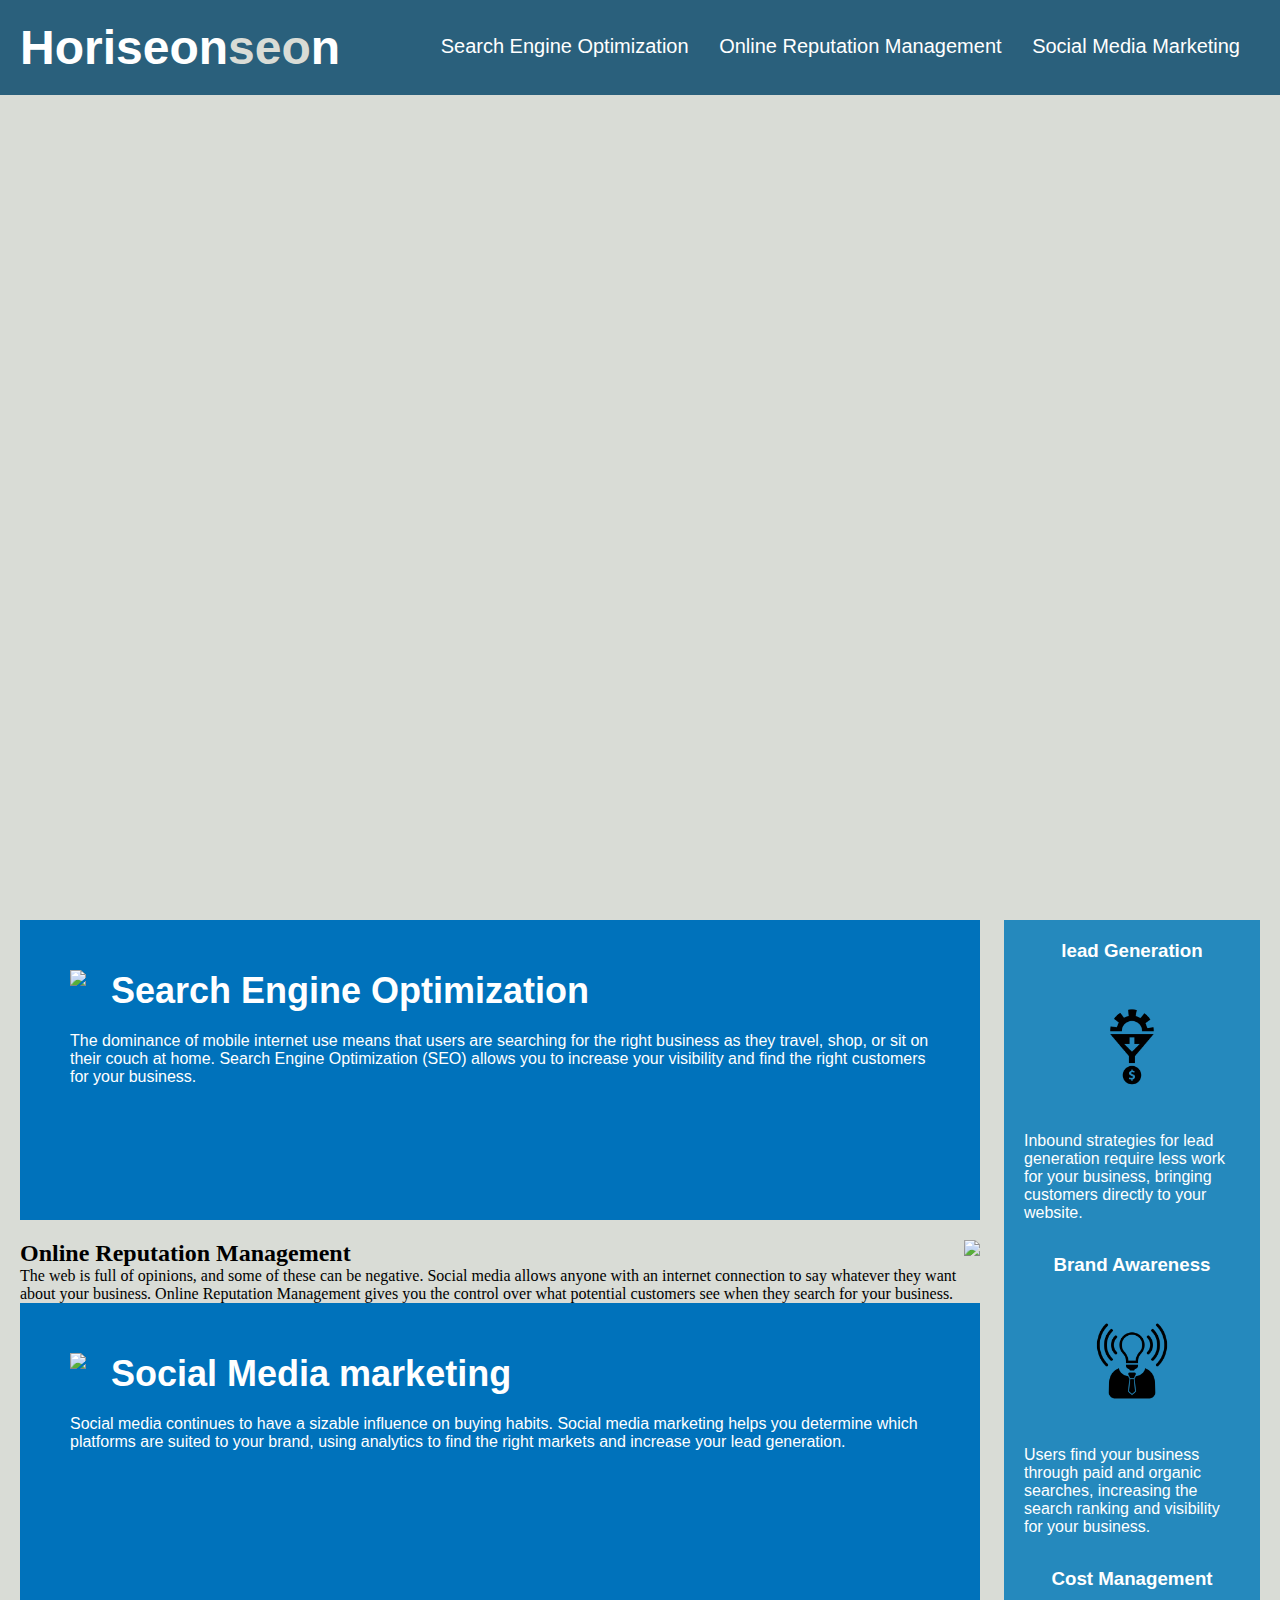
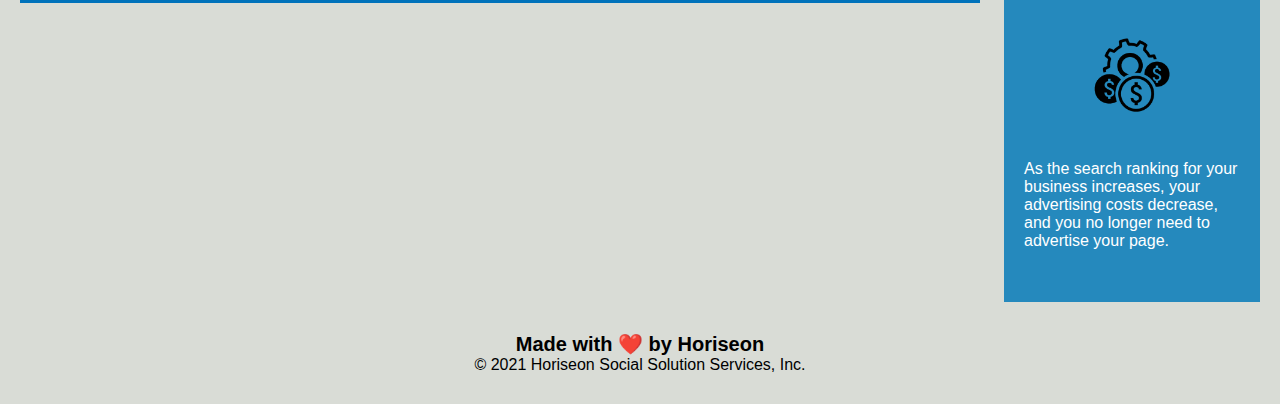
==== index.html @ 4ebf6f9b "index.html" ====
<!DOCTYPE html>
<html lang="en-us">

<head>
    <meta charset="UTF-8" />
    <Link rel="stylesheet" href="./assets/css/style.css">
    <title>Website</title>
</head>

<body>
    <div class="header">
        <h1>Horiseon<span class="seo">seo</span>n</h1>
        <div>
            <ul>
                <li>
                    <a href="#search-engine-optimization">Search Engine Optimization</a>
                </li>
                <li>
                    <a href="online-reputation-management">Online Reputation Management</a>
                </li>
                <li>
                    <a href="#cocial-media-marketing">Social Media Marketing</a>
                </li>
            </ul>
        </div>
    </div>
    <div class="hero"></div>
    <div class="content">

        <div class="search-engine-optimization">
            <img src="./assets/images/search-engine-optimization.jpg" class="float-left" />
            <h2>Search Engine Optimization</h2>
            <p>
                The dominance of mobile internet use means that users are searching for the right business as they travel, shop, or sit on their couch at home. Search Engine Optimization (SEO) allows you to increase your visibility and find the right customers for your business.
            </p>
        </div>

        <div class="online-reputation-management">
            <img src="./assets/images/online-reputation-management.jpg" class="float-right" />
            <h2>Online Reputation Management</h2>
            <p>
                The web is full of opinions, and some of these can be negative. Social media allows anyone with an internet connection to say whatever they want about your business. Online Reputation Management gives you the control over what potential customers see when they search for your business.
            </p>
        </div>

        <div class="social-media-marketing">
            <img src="./assets/images/social-media-marketing.jpg" class="float-left" />
            <h2>Social Media marketing</h2>
            <p>
                Social media continues to have a sizable influence on buying habits. Social media marketing helps you determine which platforms are suited to your brand, using analytics to find the right markets and increase your lead generation.
            </p>  
        </div>

    </div>

    <div class="benefits">

        <div class="benefit-lead">
            <h3>lead Generation</h3>
            <img src="./assets/images/lead-generation.png" />
            <p>
                Inbound strategies for lead generation require less work for your business, bringing customers directly to your website.
            </p>
        </div>

        <div class="benefit-brand">
            <h3>Brand Awareness</h3>
            <img src="./assets/images/brand-awareness.png" />
            <p>
                Users find your business through paid and organic searches, increasing the search ranking and visibility for your business.
            </p>
        </div>
        
        <div class="benefit-cost">
            <h3>Cost Management</h3>
            <img src="./assets/images/cost-management.png" />
            <p>
                As the search ranking for your business increases, your advertising costs decrease, and you no longer need to advertise your page.
            </p>
        </div>

    </div>

    <div class="footer">
        <h2>Made with ❤️ by Horiseon</h2>
        <p>
            &copy; 2021 Horiseon Social Solution Services, Inc.
        </p>
    </div>

</body>

</html>
---- assets/css/style.css ----
* {
    box-sizing: border-box;
    padding: 0;
    margin: 0;
}

body {
    background-color: #d9dcd6;
}

.header {
    padding: 20px;
    font-family: 'Trebuchet MS', 'lucida Sans Unicode', 'Lucida Grande', 'Lucida Sans', Arial, sans-serif;
    background-color: #2a607c;
    color: #ffffff;
}

.header h1 {
    display: inline-block;
    font-size: 48px;
}

.header h1 .seo {
    color: #d9dcd6;
}

.header div {
    padding-top: 15px;
    margin-right: 20px;
    float: right;
    font-family: 'Gill Sans', 'Gill Sans MT', Calibri, 'Trebuchet Ms', sans-serif;
    font-size: 20px;
}

.header div ul {
    list-style-type: none;
}

.header div ul li {
    display: inline-block;
    margin-left: 25px;
}

a {
    color: #ffffff;
    text-decoration: none;
}

p {
    font-size: 16px;
}

.hero {
    height: 800px;
    width: 100%;
    margin-bottom: 25px;
    background-image: url("../images/digital-marketing-meeting.jpg");
    background-size: cover;
    background-position: center;
}

.float-left {
    float: left;
    margin-right: 25px;
}

.float-right {
    float: right;
    margin-left: 25px;
}

.content {
    width: 75%;
    display: inline-block;
    margin-left: 20px;
}

.benefits {
    margin-right: 20px;
    padding: 20px;
    clear: both;
    float: right;
    width: 20%;
    height: 100%;
    font-family: 'Gill Sans', 'Gill Sans MT', Calibri, 'Trebuchet MS', sans-serif;
    background-color: #2589bd;
}

.benefit-lead {
    margin-bottom: 32px;
    color: #ffffff;    
}

.benefit-brand {
    margin-bottom: 32px;
    color: #ffffff;
}

.benefit-cost {
    margin-bottom: 32px;
    color: #ffffff;
}

.benefit-lead h3 {
    margin-bottom: 10px;
    text-align: center;
}

.benefit-brand h3 {
    margin-bottom: 10px;
    text-align: center;
}

.benefit-cost h3 {
    margin-bottom: 10px;
    text-align: center;
}

.benefit-lead img {
    display: block;
    margin: 10px auto;
    max-width: 150px;
}

.benefit-brand img {
    display: block;
    margin: 10px auto;
    max-width: 150px;
}

.benefit-cost img {
    display: block;
    margin: 10px auto;
    max-width: 150px;
}

.search-engine-optimization {
    margin-bottom: 20px;
    padding: 50px;
    height: 300px;
    font-family: 'Gill Sans', 'Gill Sans MT', Calibri, 'Trebuchet MS', sans-serif;
    background-color: #0072bb;
    color: #ffffff;
}

.online-reputation-managemnet {
    margin-bottom: 20px;
    padding: 50px;
    height: 300px;
    font-family: 'Gill Sans', 'Gill Sans MT', Calibri, 'Trebuchet MS', sans-serif;
    background-color: #0072bb;
    color: #ffffff;
}

.social-media-marketing {
    margin-bottom: 20px;
    padding: 50px;
    height: 300px;
    font-family:'Gill Sans', 'Gill Sans MT', Calibri, 'Trebuchet MS', sans-serif;
    background-color: #0072bb;
    color: #ffffff;
}

.search-engine-optimization img {
    max-height: 200px;
}

.online-reputation-managemnet img {
    max-height: 200px;
}

.social-media-marketing img {
    max-height: 200px;
}

.search-engine-optimization h2 {
    margin-bottom: 20px;
    font-size: 36px;
}

.online-reputation-managemnet h2 {
    margin-bottom: 20px;
    font-size: 36px;
}

.social-media-marketing h2 {
    margin-bottom: 20px;
    font-size: 36px;
}

.footer{
    padding: 30px;
    clear: both;
    font-family: 'Trebuchet MS', 'lucida Sans Unicode', 'Lucida Grande', 'Lucida Sans', Arial, sans-serif;
    text-align: center;
}

.footer h2 {
    font-size: 20px;
}
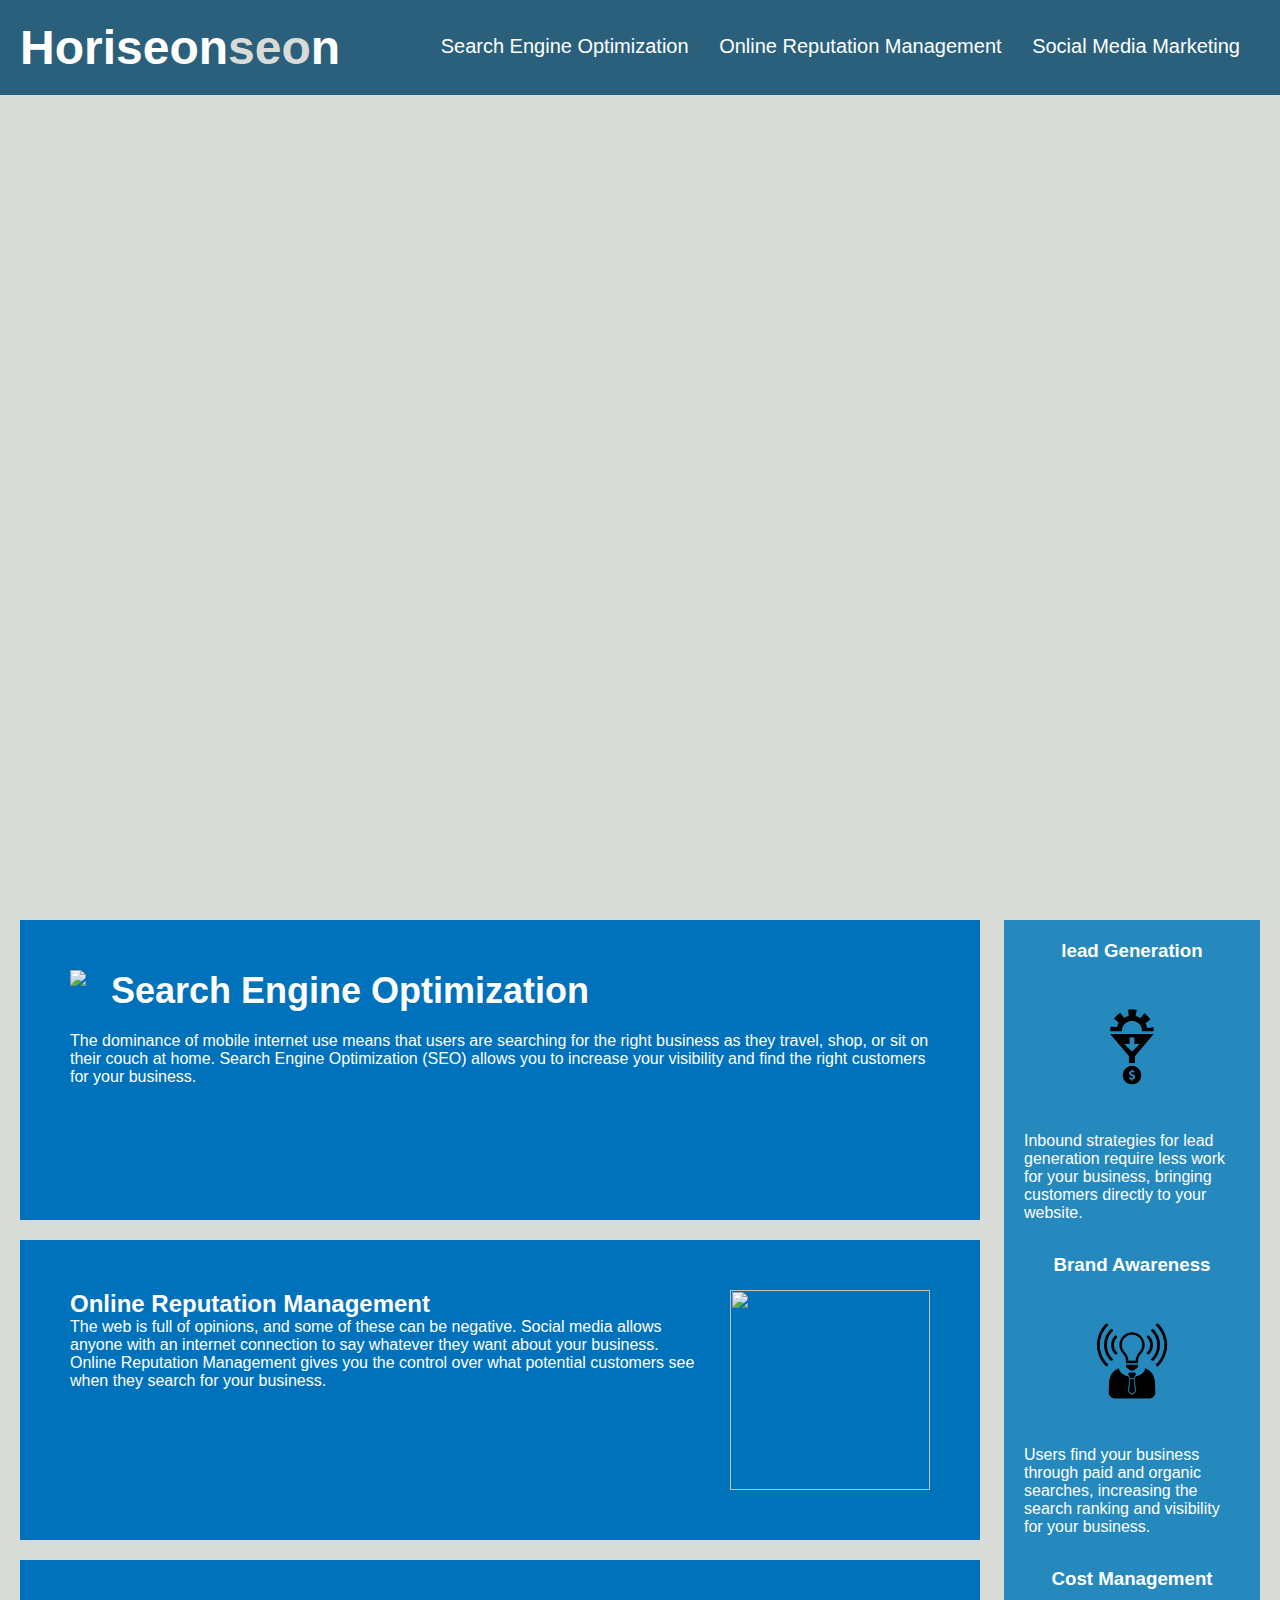
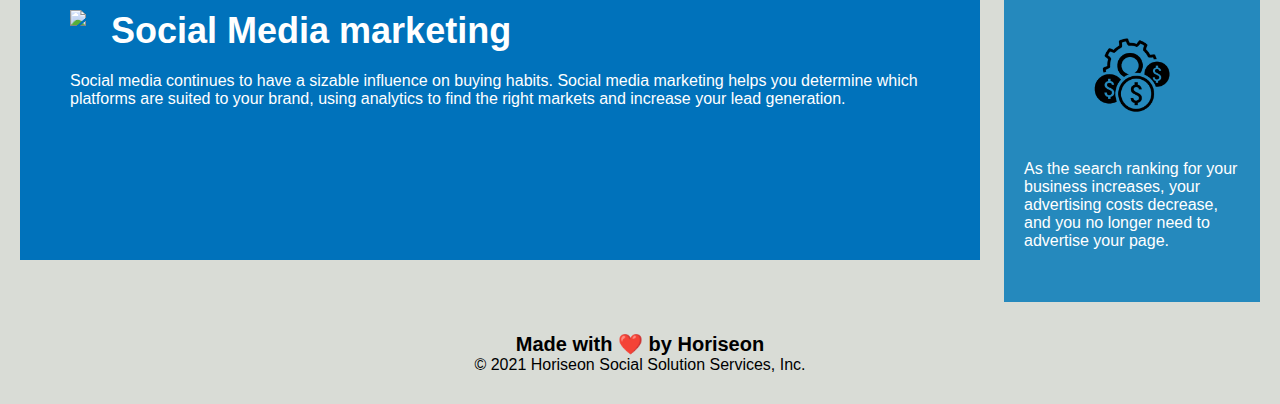
==== commit e039f8f8: "index.html" ====
--- a/index.html
+++ b/index.html
@@ -27,7 +27,7 @@
     <div class="hero"></div>
     <div class="content">
 
-        <div class="search-engine-optimization">
+        <div class="search-engine-optimization background">
             <img src="./assets/images/search-engine-optimization.jpg" class="float-left" />
             <h2>Search Engine Optimization</h2>
             <p>
@@ -35,15 +35,15 @@
             </p>
         </div>
 
-        <div class="online-reputation-management">
-            <img src="./assets/images/online-reputation-management.jpg" class="float-right" />
+        <div class="online-reputation-management background">
+            <img src="./assets/images/online-reputation-management.jpg" class="float-right" id="rep-image" />
             <h2>Online Reputation Management</h2>
             <p>
                 The web is full of opinions, and some of these can be negative. Social media allows anyone with an internet connection to say whatever they want about your business. Online Reputation Management gives you the control over what potential customers see when they search for your business.
             </p>
         </div>
 
-        <div class="social-media-marketing">
+        <div class="social-media-marketing background">
             <img src="./assets/images/social-media-marketing.jpg" class="float-left" />
             <h2>Social Media marketing</h2>
             <p>
--- a/assets/css/style.css
+++ b/assets/css/style.css
@@ -139,16 +139,16 @@
     padding: 50px;
     height: 300px;
     font-family: 'Gill Sans', 'Gill Sans MT', Calibri, 'Trebuchet MS', sans-serif;
-    background-color: #0072bb;
-    color: #ffffff;
-}
-
-.online-reputation-managemnet {
+    /* background-color: #0072bb; */
+    color: #ffffff;
+}
+
+.online-reputation-management {
     margin-bottom: 20px;
     padding: 50px;
     height: 300px;
     font-family: 'Gill Sans', 'Gill Sans MT', Calibri, 'Trebuchet MS', sans-serif;
-    background-color: #0072bb;
+    /* background-color: #0072bb; */
     color: #ffffff;
 }
 
@@ -157,10 +157,13 @@
     padding: 50px;
     height: 300px;
     font-family:'Gill Sans', 'Gill Sans MT', Calibri, 'Trebuchet MS', sans-serif;
+    /* background-color: #0072bb; */
+    color: #ffffff;
+}
+
+.background {
     background-color: #0072bb;
-    color: #ffffff;
-}
-
+}
 .search-engine-optimization img {
     max-height: 200px;
 }
@@ -199,6 +202,10 @@
     font-size: 20px;
 }
 
-
-
-
+#rep-image {
+    height: 200px;
+    width: 200px;
+}
+
+
+
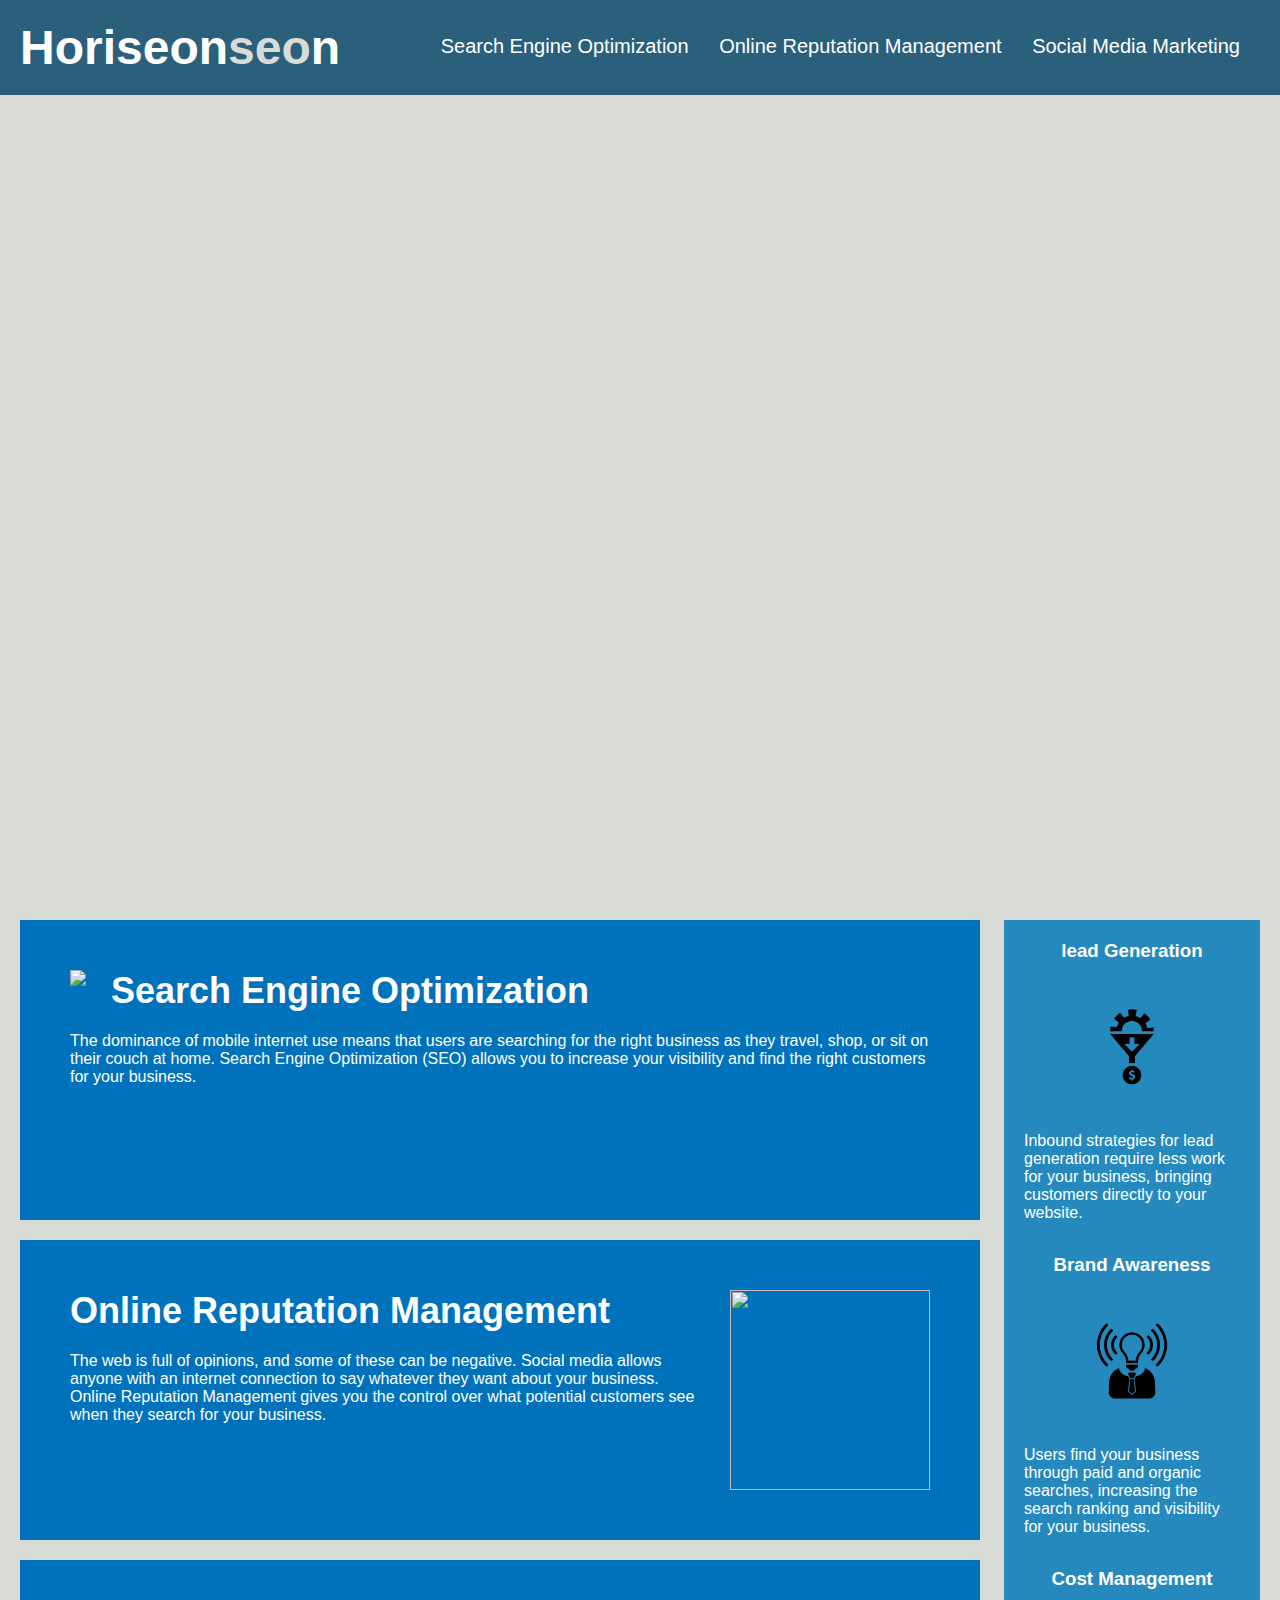
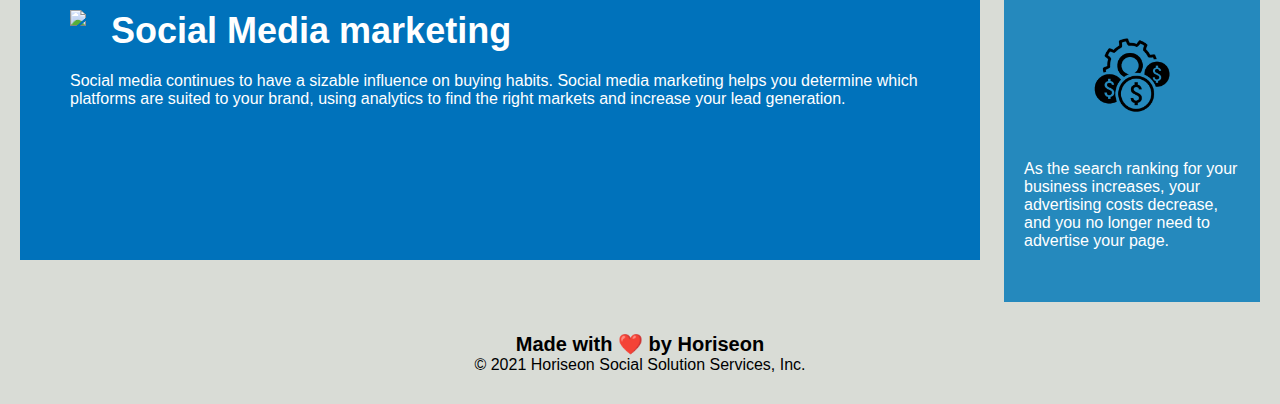
==== commit 461113bf: "index.html" ====
--- a/index.html
+++ b/index.html
@@ -35,7 +35,7 @@
             </p>
         </div>
 
-        <div class="online-reputation-management background">
+        <div class="search-engine-optimization background">
             <img src="./assets/images/online-reputation-management.jpg" class="float-right" id="rep-image" />
             <h2>Online Reputation Management</h2>
             <p>
@@ -43,7 +43,7 @@
             </p>
         </div>
 
-        <div class="social-media-marketing background">
+        <div class="search-engine-optimization background">
             <img src="./assets/images/social-media-marketing.jpg" class="float-left" />
             <h2>Social Media marketing</h2>
             <p>
--- a/assets/css/style.css
+++ b/assets/css/style.css
@@ -143,24 +143,6 @@
     color: #ffffff;
 }
 
-.online-reputation-management {
-    margin-bottom: 20px;
-    padding: 50px;
-    height: 300px;
-    font-family: 'Gill Sans', 'Gill Sans MT', Calibri, 'Trebuchet MS', sans-serif;
-    /* background-color: #0072bb; */
-    color: #ffffff;
-}
-
-.social-media-marketing {
-    margin-bottom: 20px;
-    padding: 50px;
-    height: 300px;
-    font-family:'Gill Sans', 'Gill Sans MT', Calibri, 'Trebuchet MS', sans-serif;
-    /* background-color: #0072bb; */
-    color: #ffffff;
-}
-
 .background {
     background-color: #0072bb;
 }
@@ -168,25 +150,7 @@
     max-height: 200px;
 }
 
-.online-reputation-managemnet img {
-    max-height: 200px;
-}
-
-.social-media-marketing img {
-    max-height: 200px;
-}
-
 .search-engine-optimization h2 {
-    margin-bottom: 20px;
-    font-size: 36px;
-}
-
-.online-reputation-managemnet h2 {
-    margin-bottom: 20px;
-    font-size: 36px;
-}
-
-.social-media-marketing h2 {
     margin-bottom: 20px;
     font-size: 36px;
 }
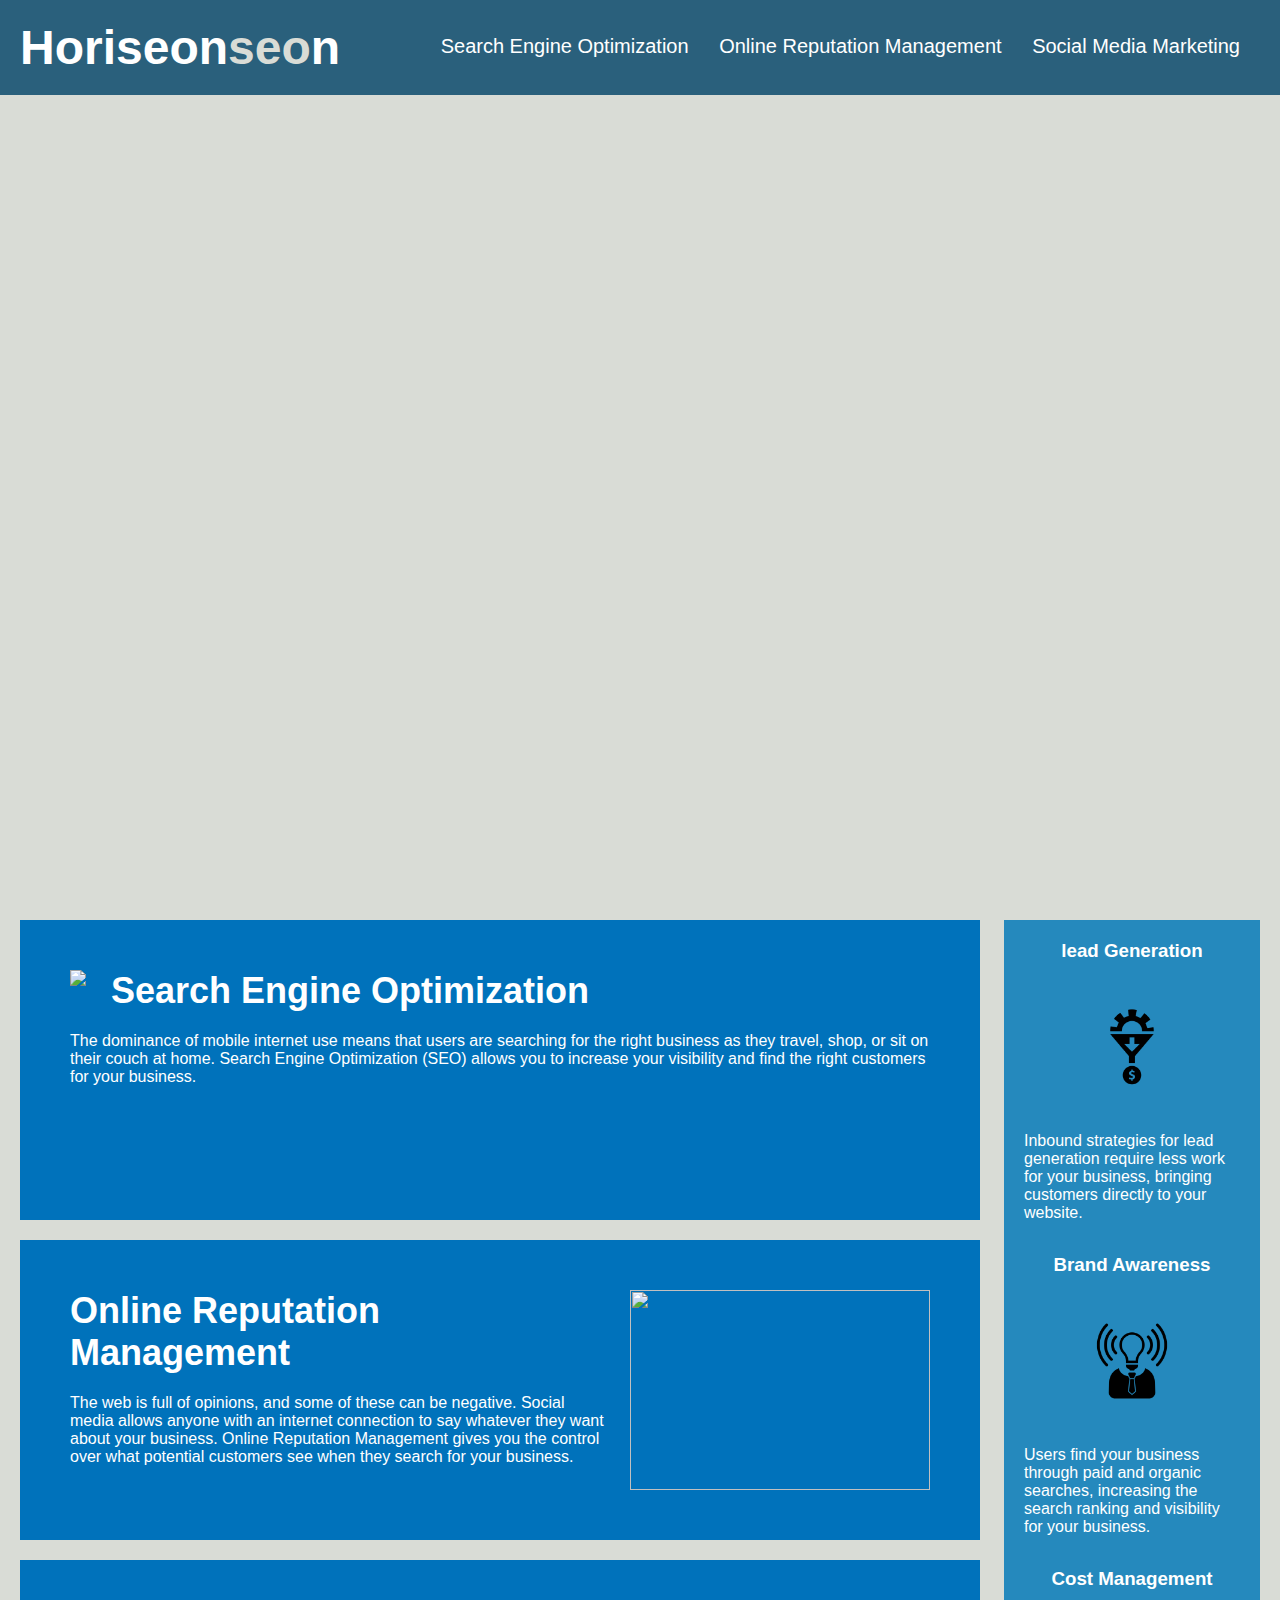
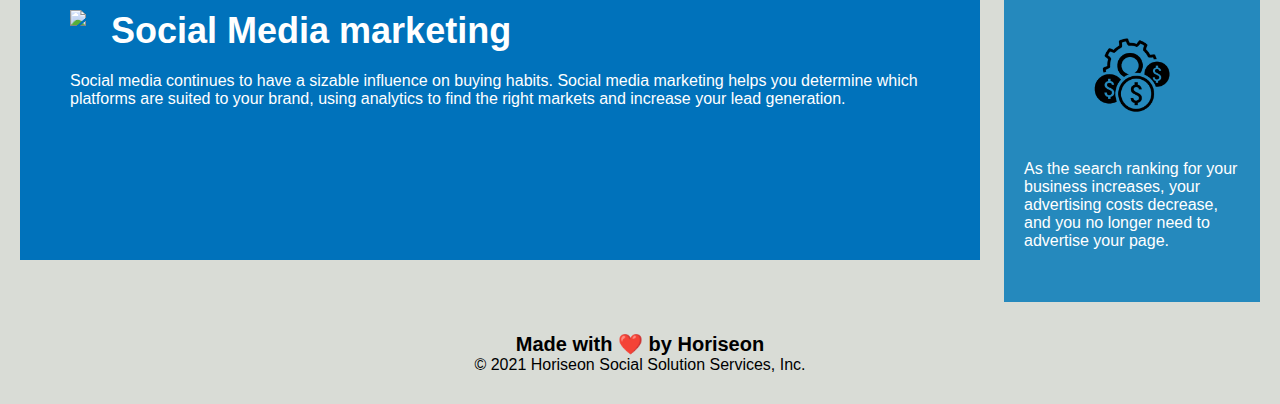
==== commit cb0f28be: "index.html" ====
--- a/index.html
+++ b/index.html
@@ -63,7 +63,7 @@
             </p>
         </div>
 
-        <div class="benefit-brand">
+        <div class="benefit-lead">
             <h3>Brand Awareness</h3>
             <img src="./assets/images/brand-awareness.png" />
             <p>
@@ -71,7 +71,7 @@
             </p>
         </div>
         
-        <div class="benefit-cost">
+        <div class="benefit-lead">
             <h3>Cost Management</h3>
             <img src="./assets/images/cost-management.png" />
             <p>
--- a/assets/css/style.css
+++ b/assets/css/style.css
@@ -91,44 +91,12 @@
     color: #ffffff;    
 }
 
-.benefit-brand {
-    margin-bottom: 32px;
-    color: #ffffff;
-}
-
-.benefit-cost {
-    margin-bottom: 32px;
-    color: #ffffff;
-}
-
 .benefit-lead h3 {
     margin-bottom: 10px;
     text-align: center;
 }
 
-.benefit-brand h3 {
-    margin-bottom: 10px;
-    text-align: center;
-}
-
-.benefit-cost h3 {
-    margin-bottom: 10px;
-    text-align: center;
-}
-
 .benefit-lead img {
-    display: block;
-    margin: 10px auto;
-    max-width: 150px;
-}
-
-.benefit-brand img {
-    display: block;
-    margin: 10px auto;
-    max-width: 150px;
-}
-
-.benefit-cost img {
     display: block;
     margin: 10px auto;
     max-width: 150px;
@@ -168,7 +136,7 @@
 
 #rep-image {
     height: 200px;
-    width: 200px;
+    width: 300px;
 }
 
 
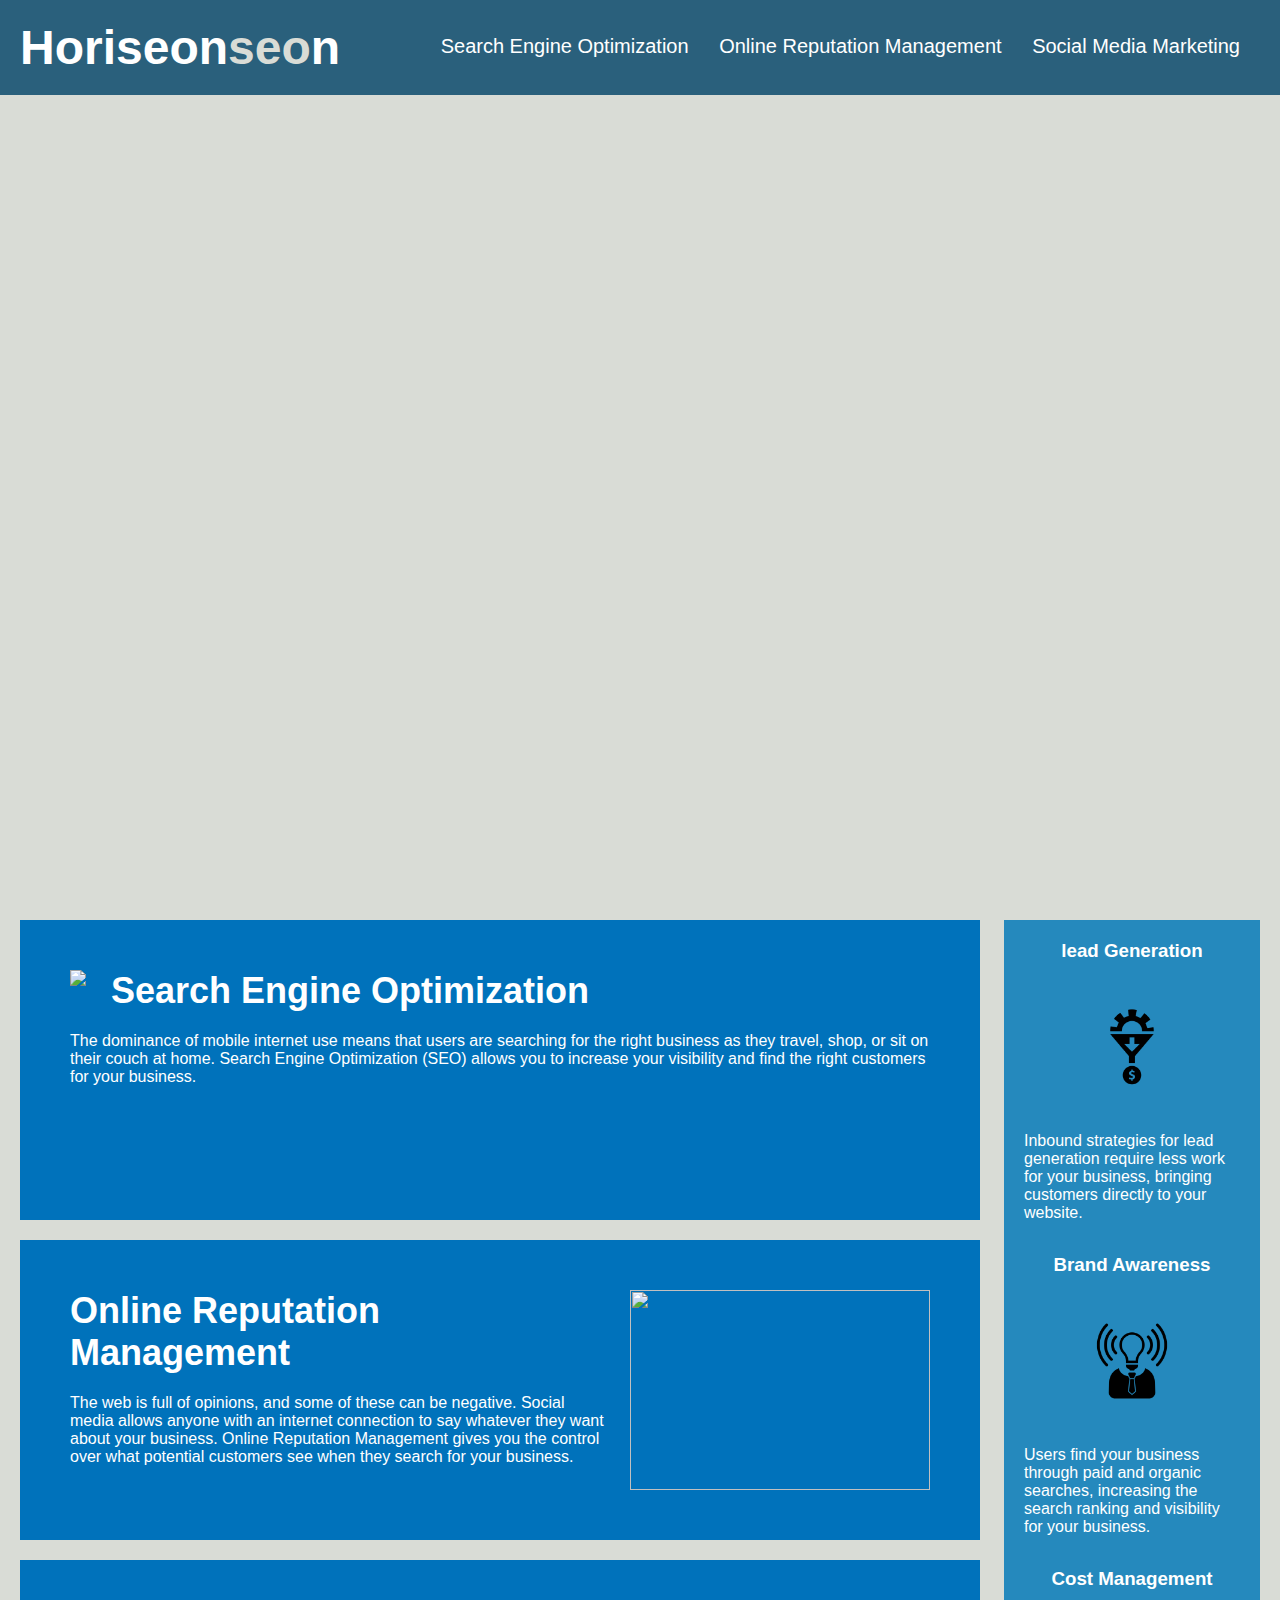
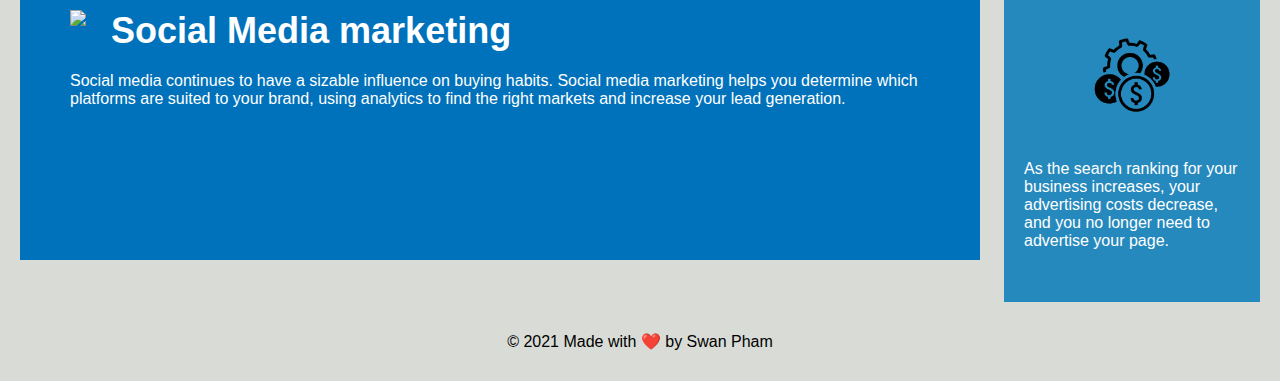
==== commit 62ce7ecc: "update footer" ====
--- a/index.html
+++ b/index.html
@@ -82,9 +82,9 @@
     </div>
 
     <div class="footer">
-        <h2>Made with ❤️ by Horiseon</h2>
+        
         <p>
-            &copy; 2021 Horiseon Social Solution Services, Inc.
+            &copy; 2021 Made with ❤️ by Swan Pham
         </p>
     </div>
 
